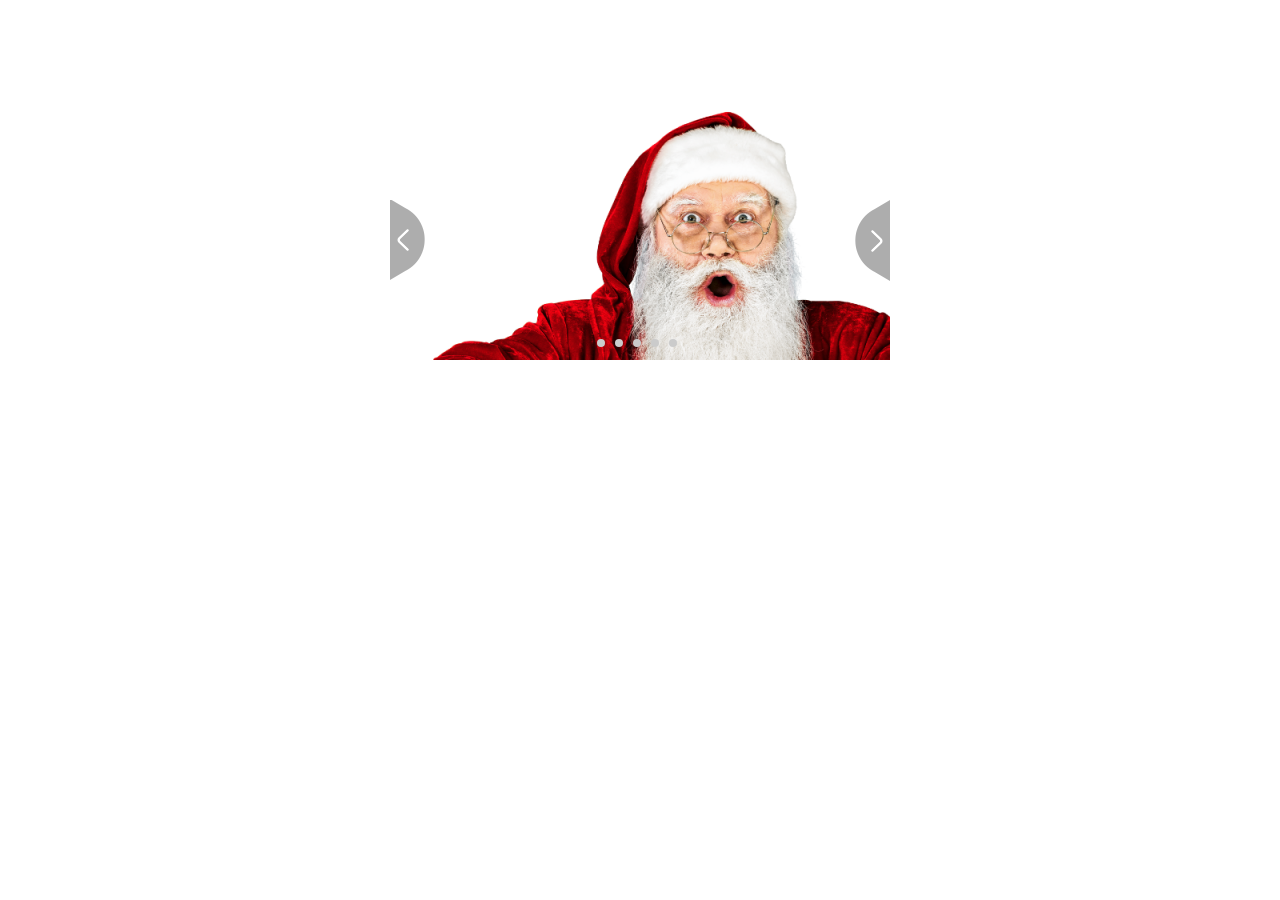
==== slide轮播图布局/轮播图布局.html @ 77a09538 "Add files via upload" ====
<!DOCTYPE html>
<html lang="en">
  <head>
    <meta charset="UTF-8" />
    <meta http-equiv="X-UA-Compatible" content="IE=edge" />
    <meta name="viewport" content="width=device-width, initial-scale=1.0" />
    <title>Document</title>
    <style>
      * {
        margin: 0;
        padding: 0;
      }
      .box {
        position: relative;
        width: 500px;
        height: 260px;
        margin: 100px auto;
        background-color: pink;
        overflow: hidden;
      }
      .pre {
        background: url(./img/iconBtn.png) no-repeat;
        background-position: -72px 0;
        width: 35px;
        height: 81px;
        position: absolute;
        top: 100px;
        left: 0;
        opacity: 0.4;
        bottom: -230px;
        cursor: pointer;
      }
      .next {
        background: url(./img/iconBtn.png) no-repeat;
        background-position: 0 0;
        width: 35px;
        height: 81px;
        position: absolute;
        top: 100px;
        right: 0;
        opacity: 0.4;
        bottom: -230px;
        cursor: pointer;
      }
      .slide-nav {
        position: absolute;
        bottom: 10px;
        line-height: 16px;
        height: 16px;
        width: 500px;
        text-align: center;
      }
      .slide-nav li {
        display: inline-block;
        width: 8px;
        height: 8px;
        border-radius: 4px;
        background: #cbcbcb;
        margin-right: 6px;
        cursor: pointer;
      }
    </style>
  </head>
  <body>
    <div class="box">
      <div class="content">
        <img src="./img/Christmas3.png" alt="" />
      </div>
      <div class="pre"></div>
      <div class="next"></div>
      <ul class="slide-nav">
        <li></li>
        <li></li>
        <li></li>
        <li></li>
        <li></li>
      </ul>
    </div>
  </body>
</html>
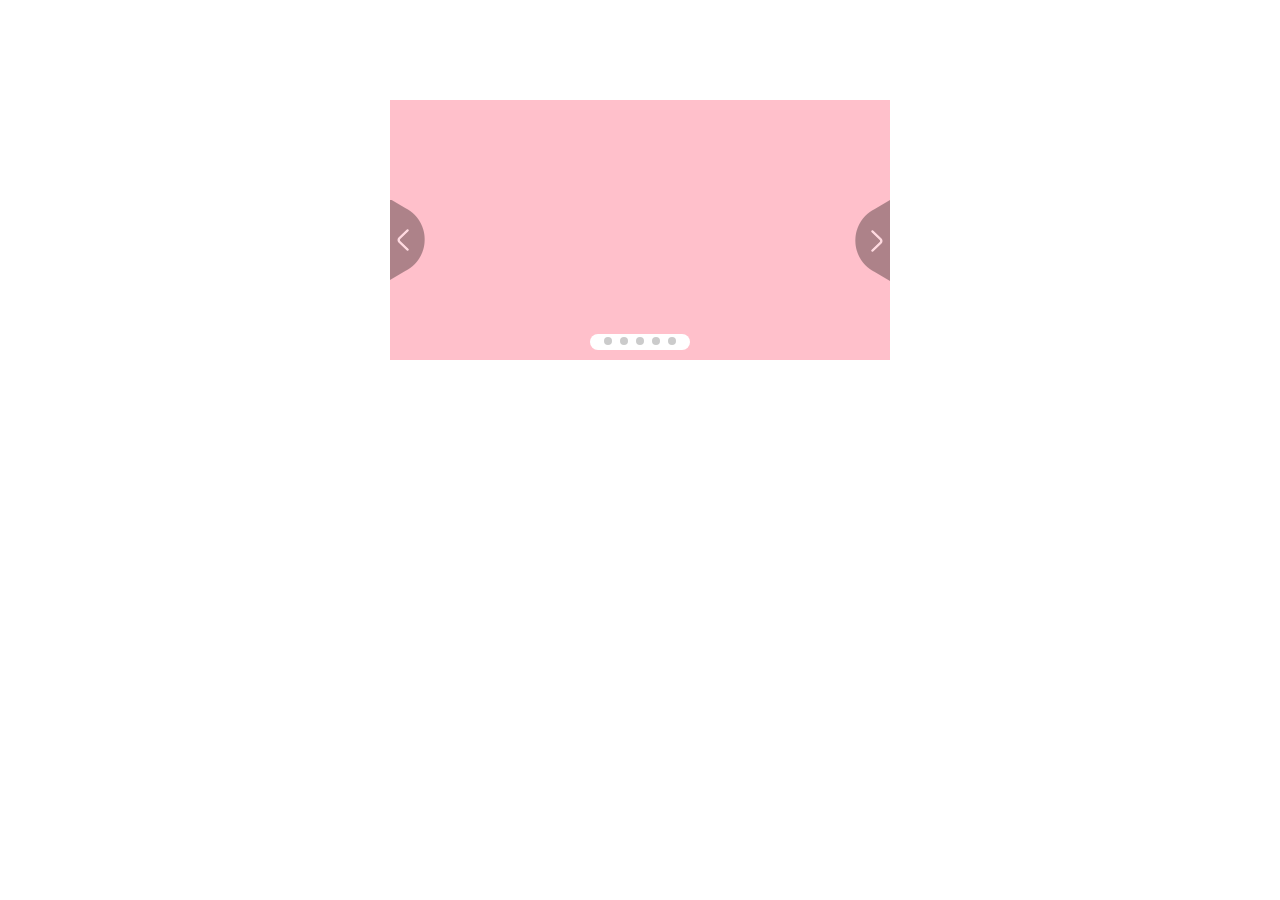
==== commit 2abf1f34: "Update 轮播图布局.html" ====
--- a/slide轮播图布局/轮播图布局.html
+++ b/slide轮播图布局/轮播图布局.html
@@ -47,8 +47,11 @@
         bottom: 10px;
         line-height: 16px;
         height: 16px;
-        width: 500px;
+        width: 100px;
         text-align: center;
+        background: #fff;
+        margin-left: 200px;
+        border-radius: 8px;
       }
       .slide-nav li {
         display: inline-block;
@@ -56,7 +59,7 @@
         height: 8px;
         border-radius: 4px;
         background: #cbcbcb;
-        margin-right: 6px;
+        margin: 2px;
         cursor: pointer;
       }
     </style>
@@ -64,7 +67,7 @@
   <body>
     <div class="box">
       <div class="content">
-        <img src="./img/Christmas3.png" alt="" />
+        <img src="./img/Christmas2.png" alt="" />
       </div>
       <div class="pre"></div>
       <div class="next"></div>
